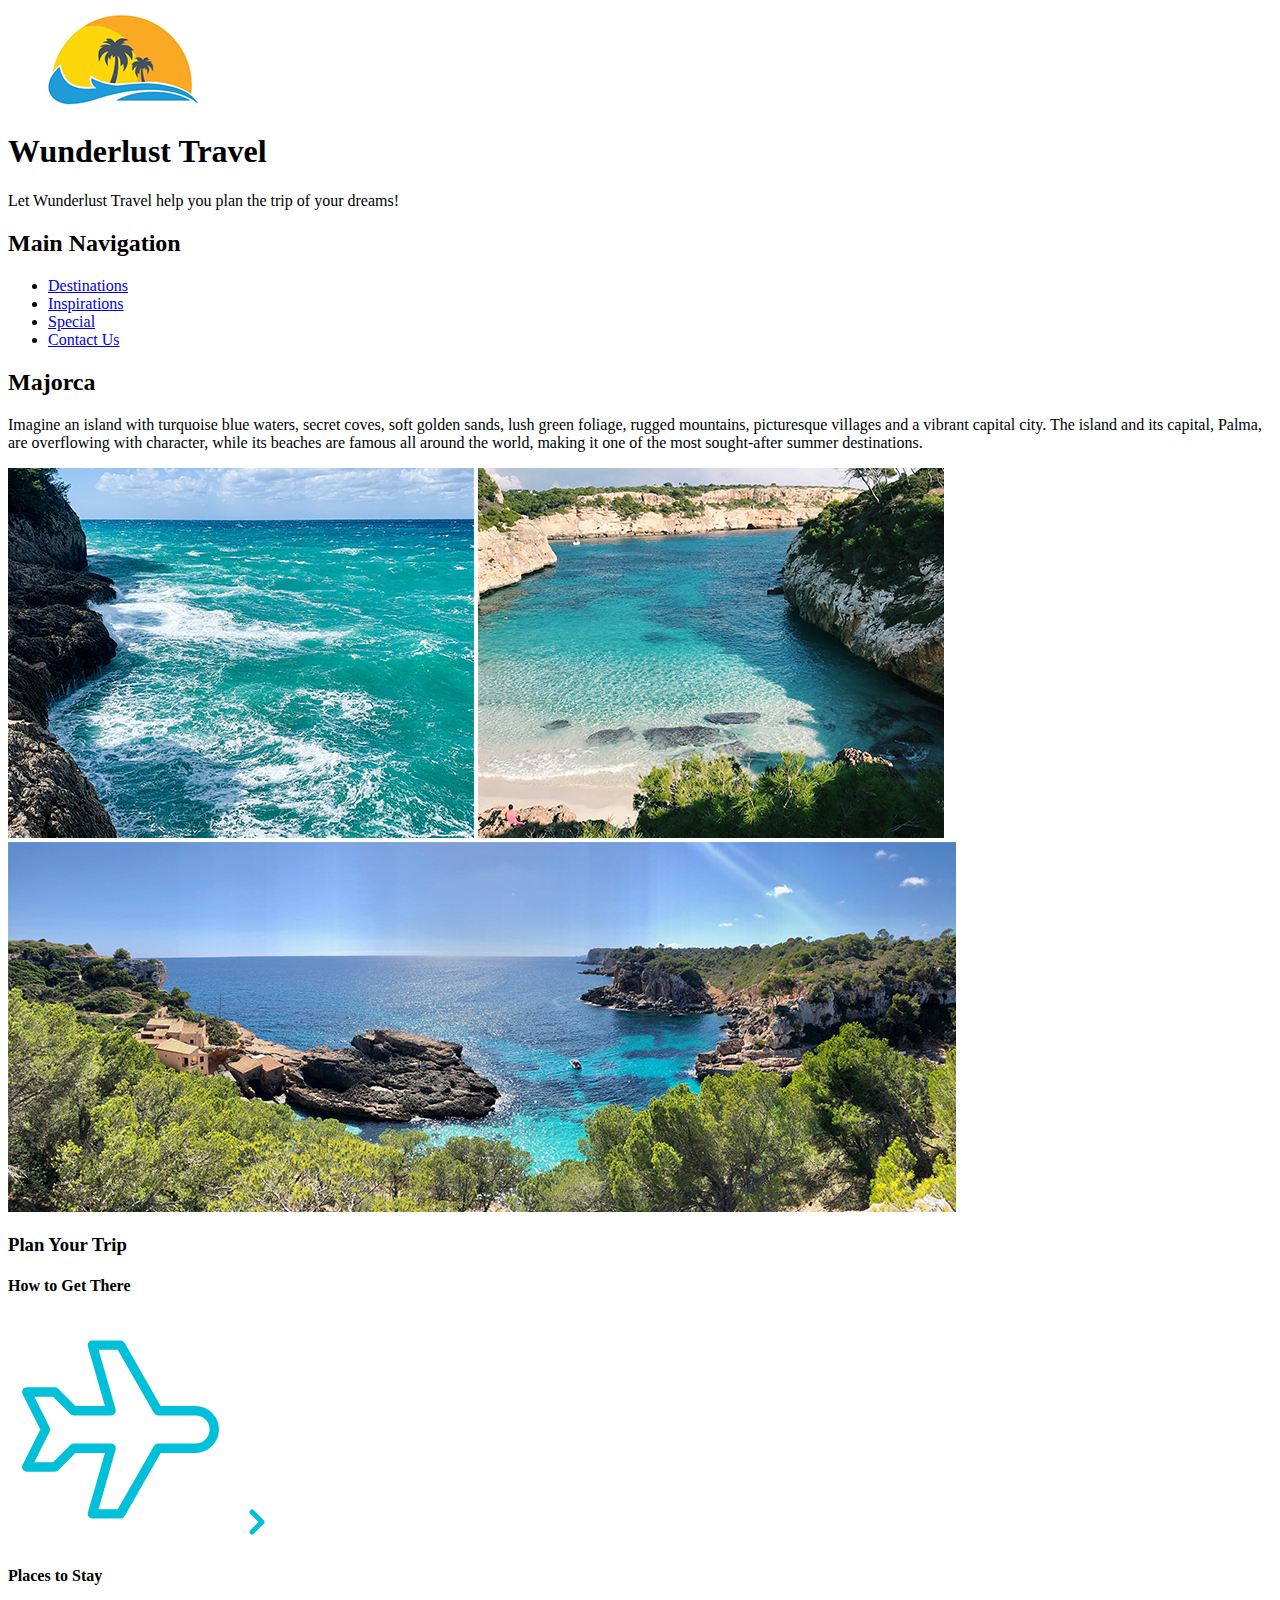
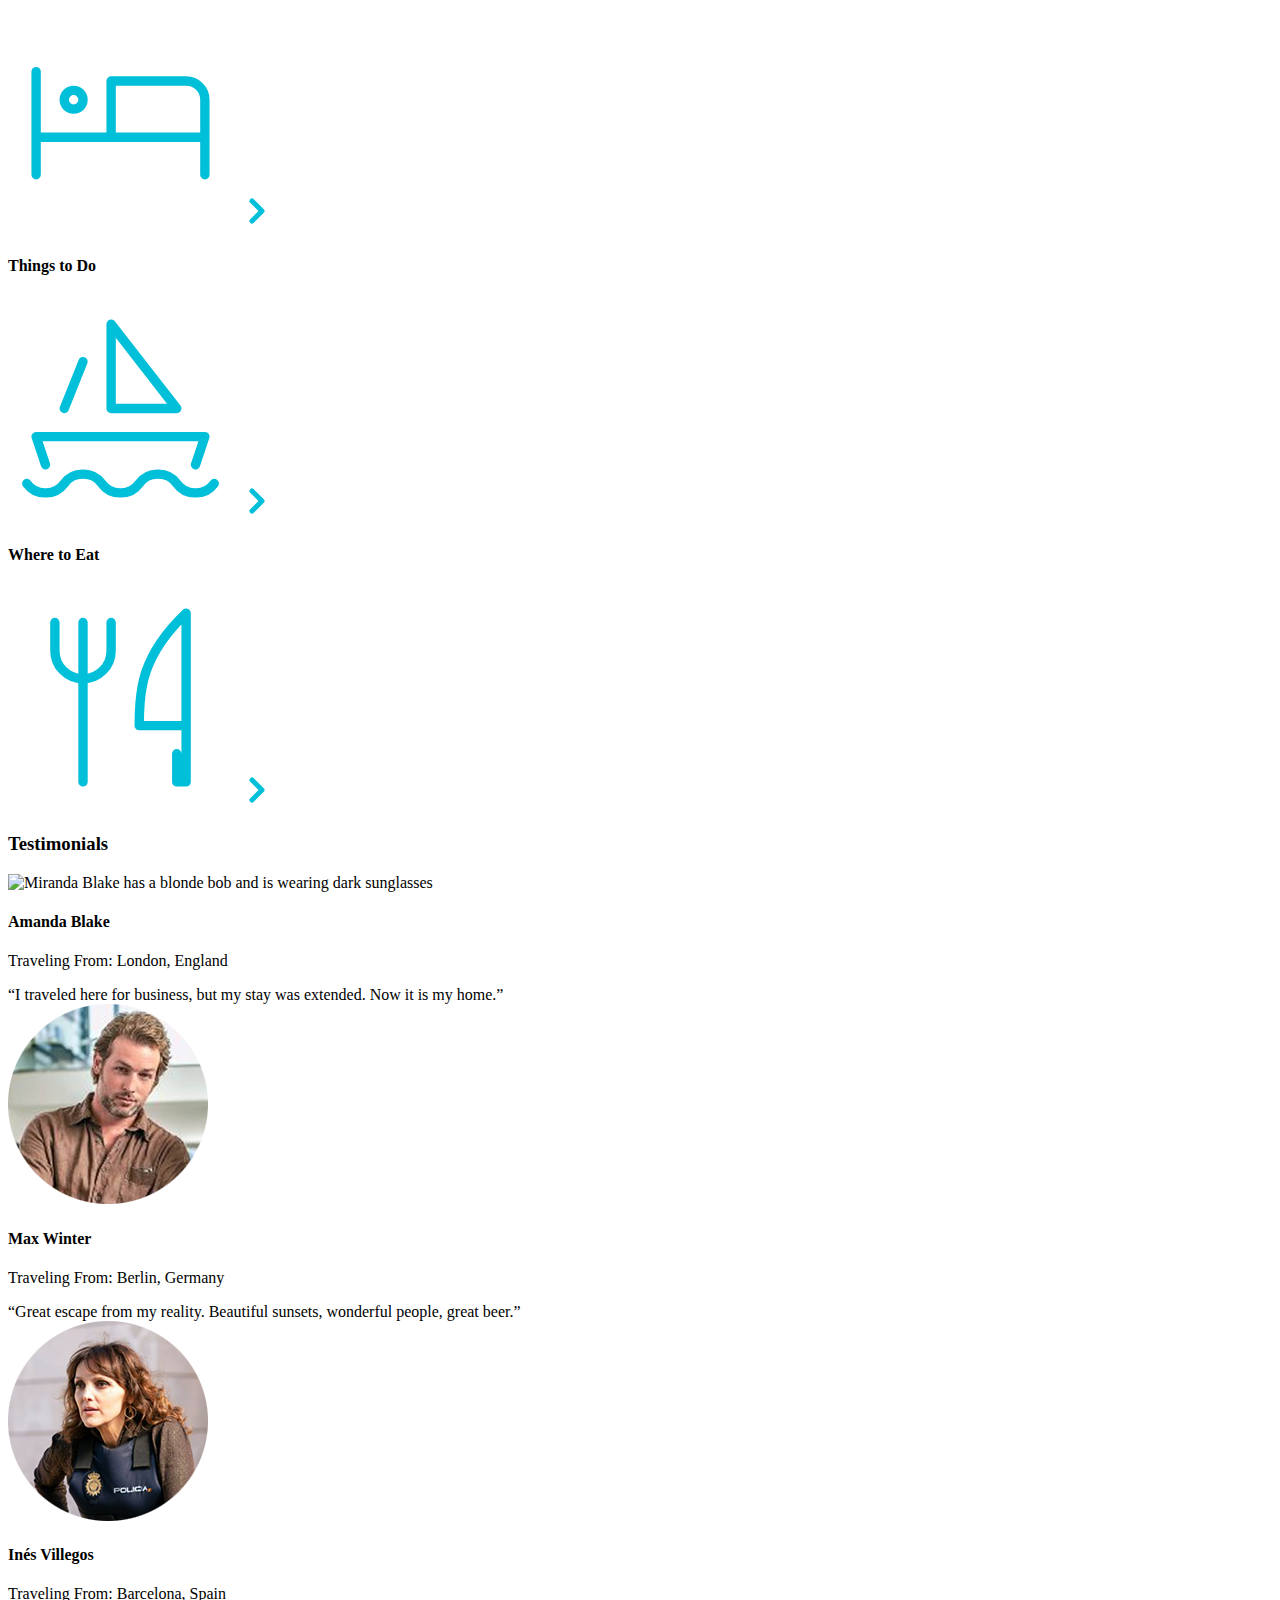
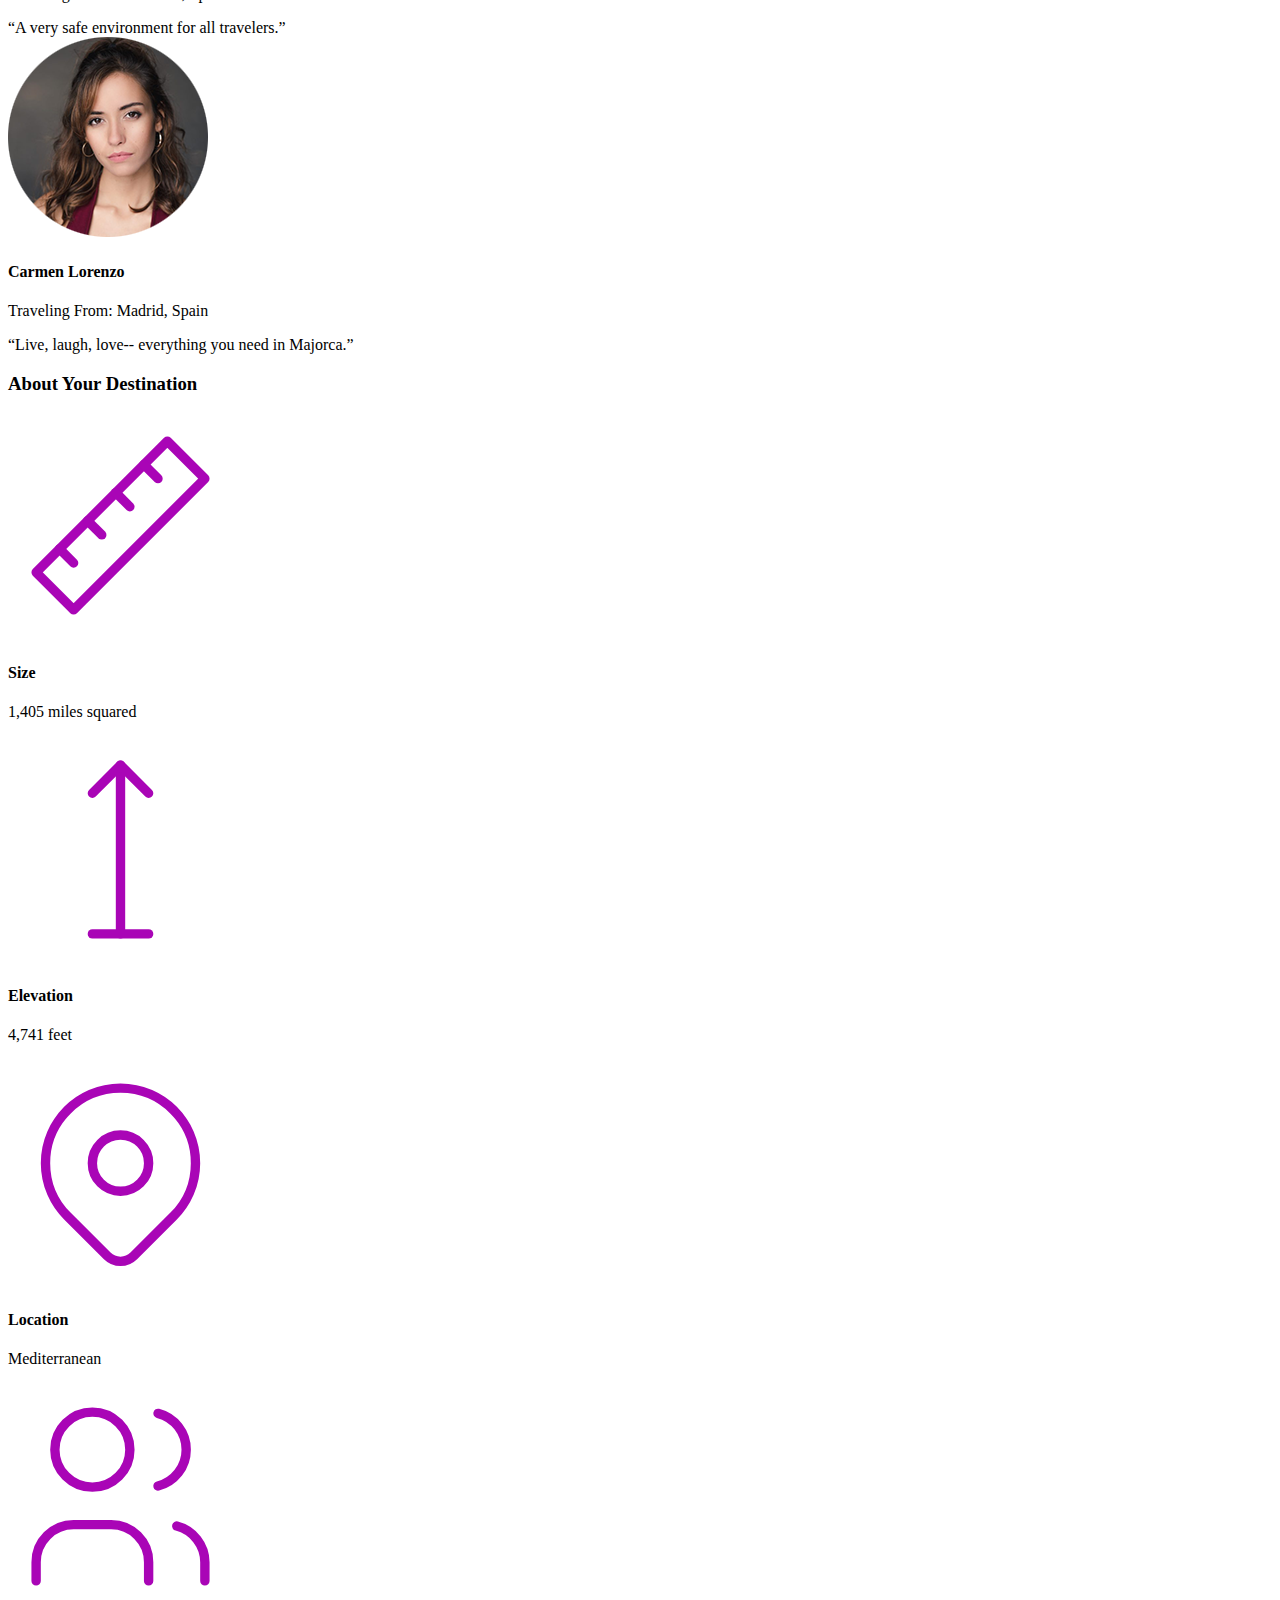
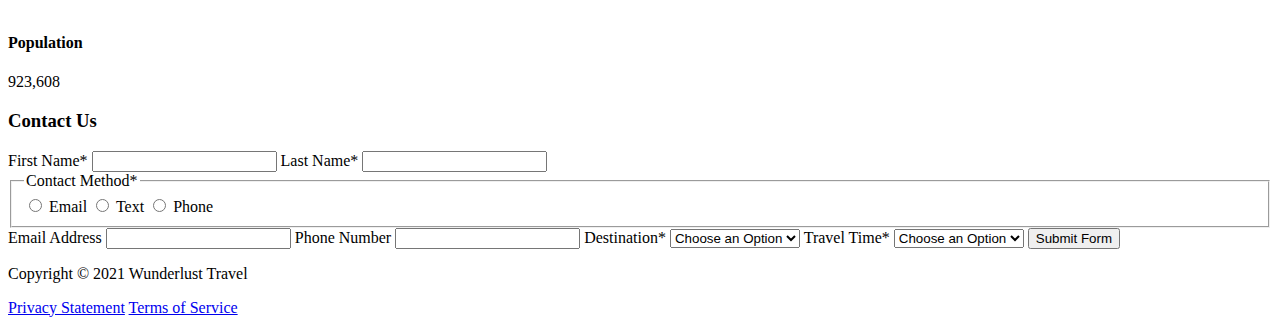
==== majorca-1.html @ 924c94de "Create majorca-1.html" ====
<!DOCTYPE html>
<html lang="en">
    <head>
<!--         Add all required tags in the head here - meta tags for SEO, responsiveness, and with info about the page, etc., in addition to tags to create a card on Twitter with a large image and open graph tags to allow for sharing on other social media sites -->
        <meta charset="utf-8">
        <meta name="viewport" content="devide-width, initial-scale=1">
        <meta name="author" content="Nicholas Lord">
        <meta name="description" content="Wunderlust travel aims to help you take the trip of your dreams. The location described here is Majorca, a beautiful location with many things to do within. From here, you can get information on the destination, view testimonials from previous visitors, as well as reach out to us for more information or even book your trip right now!">
        <meta name="keywords" content="Wunderlust, travel, Majorca, Spain, vacation, destination, contact, tourist, tourism">
        
        <meta name="robots" content="index">

        <meta name="twitter:card" content="summary_large_image">
        <meta name="twitter:site" content="@WunderlustTravel">
        <meta name="twitter:title" content="Wunderlust Travel - Majorca">
        <meta name="twitter:description" content="Wunderlust travel aims to help you take the trip of your dreams. The location described here is Majorca, a beautiful location with many things to do within. From here, you can get information on the destination, view testimonials from previous visitors, as well as reach out to us for more information or even book your trip right now!">
        <meta name="twitter:image" content="https://nplordhere.github.io/wunderlust/images/majorca-waves.png">

        <meta name="og:title" content="Wunderlust Travel - Majorca">
        <meta name="og:type" content="website">
        <meta name="og:url" content="https://nplordhere.github.io/wunderlust/majorca-1">
        <meta name="og:image" content="https://nplordhere.github.io/wunderlust/images/majorca-waves.png">

        <link rel="stylesheet" href="styles.css">
        <link rel="icon" href="favicon.png">

        <link rel="canonical" href="https://nplordhere.github.io/wunderlust/majorca-1">
        <link rel="alternate" href="https://nplordhere.github.io/wunderlust/majorca">

        <base href="https://nplordhere.github.io/wunderlust/majorca">

        <link rel="author" href="https://github.com/nplordhere">
        <link rel="license" href="https://creativecommons.org/licenses/by/4.0/">

        <title>Wunderlust Travel - Majorca</title>
    </head>
    <body>
<!--         Reveiew the document and add the proper tags to all of the headings  throughout. Use the outline feature in the validator to ensure that these have been added correctly. See the image of the correct outline as a reference if you have questions 

Also review the alt text on all of the images to ensure that it is descriptive and appropriate-->
        <header>
            <img src="images/logo.png" alt="The Wunderlust logo shows blue waves and the outline of two palm trees against an orange sun">
            <h1>Wunderlust Travel</h1>
            <p>Let Wunderlust Travel help you plan the trip of your dreams!</p>
            <nav>
                <h2>Main Navigation</h2>
                <ul>
                    <li><a href="#">Destinations</a></li>
                    <li><a href="#">Inspirations</a></li>
                    <li><a href="#">Special</a></li>
                    <li><a href="#">Contact Us</a></li>
                </ul>
            </nav>
        </header>
        <main>
            <article>  
                <h2>Majorca</h2>
                <p>Imagine an island with turquoise blue waters, secret coves, soft golden sands, lush green foliage, rugged mountains, picturesque villages and a vibrant capital city. The island and its capital, Palma, are overflowing with character, while its beaches are famous all around the world, making it one of the most sought-after summer destinations.</p>
                <img src="images/majorca-waves.png" alt="Turquoise blue waters with white wave caps crashing against a rock cliff">
                <img src="images/majorca-beach.png" alt="beach">
                <img src="images/majorca-cove.png" alt="Deep blue water leading to the horizon with the island and trees in the foreground">
                <section>
                    <h3>Plan Your Trip</h3>
                    <section>
                        <h4>How to Get There</h4>
                        <svg xmlns="http://www.w3.org/2000/svg" class="icon icon-tabler icon-tabler-plane" width="225" height="225" viewBox="0 0 24 24" stroke-width="1" stroke="#00bfd8" fill="none" stroke-linecap="round" stroke-linejoin="round"> <path stroke="none" d="M0 0h24v24H0z" fill="none"/> <path d="M16 10h4a2 2 0 0 1 0 4h-4l-4 7h-3l2 -7h-4l-2 2h-3l2 -4l-2 -4h3l2 2h4l-2 -7h3z" /></svg>
                        <a href="#" title="Search for flights">
                            <svg xmlns="http://www.w3.org/2000/svg" class="icon icon-tabler icon-tabler-chevron-right" width="40" height="40" viewBox="0 0 24 24" stroke-width="3" stroke="#00bfd8" fill="none" stroke-linecap="round" stroke-linejoin="round"><path stroke="none" d="M0 0h24v24H0z" fill="none"/><polyline points="9 6 15 12 9 18" /></svg>
                        </a>
                    </section>      
                    <section>
                        <h4>Places to Stay</h4>
                        <svg xmlns="http://www.w3.org/2000/svg" class="icon icon-tabler icon-tabler-bed" width="225" height="225" viewBox="0 0 24 24" stroke-width="1" stroke="#00bfd8" fill="none" stroke-linecap="round" stroke-linejoin="round"><path stroke="none" d="M0 0h24v24H0z" fill="none"/><path d="M3 7v11m0 -4h18m0 4v-8a2 2 0 0 0 -2 -2h-8v6" /><circle cx="7" cy="10" r="1" /></svg>
                        <a href="#" title="Search for hotels">
                            <svg xmlns="http://www.w3.org/2000/svg" class="icon icon-tabler icon-tabler-chevron-right" width="40" height="40" viewBox="0 0 24 24" stroke-width="3" stroke="#00bfd8" fill="none" stroke-linecap="round" stroke-linejoin="round"><path stroke="none" d="M0 0h24v24H0z" fill="none"/><polyline points="9 6 15 12 9 18" /></svg> 
                        </a>
                    </section>
                    <section>
                        <h4>Things to Do</h4>
                        <svg xmlns="http://www.w3.org/2000/svg" class="icon icon-tabler icon-tabler-sailboat" width="225" height="225" viewBox="0 0 24 24" stroke-width="1" stroke="#00bfd8" fill="none" stroke-linecap="round" stroke-linejoin="round"><path stroke="none" d="M0 0h24v24H0z" fill="none"/><path d="M2 20a2.4 2.4 0 0 0 2 1a2.4 2.4 0 0 0 2 -1a2.4 2.4 0 0 1 2 -1a2.4 2.4 0 0 1 2 1a2.4 2.4 0 0 0 2 1a2.4 2.4 0 0 0 2 -1a2.4 2.4 0 0 1 2 -1a2.4 2.4 0 0 1 2 1a2.4 2.4 0 0 0 2 1a2.4 2.4 0 0 0 2 -1" /><path d="M4 18l-1 -3h18l-1 3" /><path d="M11 12h7l-7 -9v9" /><line x1="8" y1="7" x2="6" y2="12" /></svg>
                        <a href="#" title="Search for Activities">
                            <svg xmlns="http://www.w3.org/2000/svg" class="icon icon-tabler icon-tabler-chevron-right" width="40" height="40" viewBox="0 0 24 24" stroke-width="3" stroke="#00bfd8" fill="none" stroke-linecap="round" stroke-linejoin="round"><path stroke="none" d="M0 0h24v24H0z" fill="none"/><polyline points="9 6 15 12 9 18" /></svg> 
                        </a>                     
                    </section>    
                    <section>
                        <h4>Where to Eat</h4>
                        <svg xmlns="http://www.w3.org/2000/svg" class="icon icon-tabler icon-tabler-tools-kitchen-2" width="225" height="225" viewBox="0 0 24 24" stroke-width="1" stroke="#00bfd8" fill="none" stroke-linecap="round" stroke-linejoin="round"><path stroke="none" d="M0 0h24v24H0z" fill="none"/><path d="M19 3v12h-5c-.023 -3.681 .184 -7.406 5 -12zm0 12v6h-1v-3m-10 -14v17m-3 -17v3a3 3 0 1 0 6 0v-3" /></svg>
                        <a href="#" title="Search for Restaurants">
                            <svg xmlns="http://www.w3.org/2000/svg" class="icon icon-tabler icon-tabler-chevron-right" width="40" height="40" viewBox="0 0 24 24" stroke-width="3" stroke="#00bfd8" fill="none" stroke-linecap="round" stroke-linejoin="round"><path stroke="none" d="M0 0h24v24H0z" fill="none"/><polyline points="9 6 15 12 9 18" /></svg>                          
                        </a>
                    </section>   
                </section>
                <section>
                    <h3>Testimonials</h3>
                    <section>
                        <img src="images/mirando-blake.png" alt="Miranda Blake has a blonde bob and is wearing dark sunglasses">
                        <h4>Amanda Blake</h4>
                        <p>Traveling From: London, England</p>
                        <q>I traveled here for business, but my stay was extended. Now it is my home.</q>
                    </section>
                    <section>
                        <img src="images/max-winter.png" alt="Max Winter">
                        <h4>Max Winter</h4>
                        <p>Traveling From: Berlin, Germany</p>
                        <q>Great escape from my reality. Beautiful sunsets, wonderful people, great beer.</q>
                    </section>
                    <section>
                        <img src="images/ines-villegoes.png" alt="lady person">
                        <h4>Inés Villegos</h4>
                        <p>Traveling From: Barcelona, Spain</p>
                        <q>A very safe environment for all travelers.</q>
                    </section>
                    <section>
                        <img src="images/carmen-lorenzo.png" alt="Carmen Lorenzo has long, dark brown hair and is wearing gold hoop earrings">
                        <h4>Carmen Lorenzo</h4>
                        <p>Traveling From: Madrid, Spain</p>
                        <q>Live, laugh, love-- everything you need in Majorca.</q>
                    </section>
                </section>
                <section>
                    <h3>About Your Destination</h3>
                    <section>
                        <svg xmlns="http://www.w3.org/2000/svg" class="icon icon-tabler icon-tabler-ruler-2" width="225" height="225" viewBox="0 0 24 24" stroke-width="1" stroke="#a905b6" fill="none" stroke-linecap="round" stroke-linejoin="round"><path stroke="none" d="M0 0h24v24H0z" fill="none"/><path d="M17 3l4 4l-14 14l-4 -4z" /><path d="M16 7l-1.5 -1.5" /><path d="M13 10l-1.5 -1.5" /><path d="M10 13l-1.5 -1.5" /><path d="M7 16l-1.5 -1.5" /></svg>
                        <h4>Size</h4>
                        <p>1,405 miles squared</p>
                    </section>
                    <section>
                        <svg xmlns="http://www.w3.org/2000/svg" class="icon icon-tabler icon-tabler-arrow-top-bar" width="225" height="225" viewBox="0 0 24 24" stroke-width="1" stroke="#a905b6" fill="none" stroke-linecap="round" stroke-linejoin="round"><path stroke="none" d="M0 0h24v24H0z" fill="none"/><line x1="12" y1="21" x2="12" y2="3" /><path d="M15 6l-3 -3l-3 3" /><line x1="9" y1="21" x2="15" y2="21" /></svg>
                        <h4>Elevation</h4>
                        <p>4,741 feet</p>
                    </section>
                    <section>
                        <svg xmlns="http://www.w3.org/2000/svg" class="icon icon-tabler icon-tabler-map-pin" width="225" height="225" viewBox="0 0 24 24" stroke-width="1" stroke="#a905b6" fill="none" stroke-linecap="round" stroke-linejoin="round"><path stroke="none" d="M0 0h24v24H0z" fill="none"/><circle cx="12" cy="11" r="3" /><path d="M17.657 16.657l-4.243 4.243a2 2 0 0 1 -2.827 0l-4.244 -4.243a8 8 0 1 1 11.314 0z" /></svg>
                        <h4>Location</h4>
                        <p>Mediterranean</p>
                    </section>
                    <section>
                        <svg xmlns="http://www.w3.org/2000/svg" class="icon icon-tabler icon-tabler-users" width="225" height="225" viewBox="0 0 24 24" stroke-width="1" stroke="#a905b6" fill="none" stroke-linecap="round" stroke-linejoin="round"><path stroke="none" d="M0 0h24v24H0z" fill="none"/><circle cx="9" cy="7" r="4" /><path d="M3 21v-2a4 4 0 0 1 4 -4h4a4 4 0 0 1 4 4v2" /><path d="M16 3.13a4 4 0 0 1 0 7.75" /><path d="M21 21v-2a4 4 0 0 0 -3 -3.85" /></svg>
                        <h4>Population</h4>
                        <p>923,608</p>
                    </section>
                </section>
                <section>
                    <h3>Contact Us</h3>
                    <form method="post" action="https://wp.zybooks.com/form-viewer.php">
                        <label for="fName">First Name<span>*</span></label>
                        <input type="text" name="fName" id="fName" autocomplete="given-name" required>
                        <label for="lName">Last Name<span>*</span></label>
                        <input type="text" name="lName" id="lName" autocomplete="family-name" required>
                        <fieldset>
                            <legend>Contact Method<span>*</span></legend>
                            <input type="radio" name="contactPref" id="prefEmail" required>
                            <label for="prefEmail">Email</label>
                            <input type="radio" name="contactPref" id="prefText">
                            <label for="prefText">Text</label>
                            <input type="radio" name="contactPref" id="prefPhone">
                            <label for="prefPhone">Phone</label>
                        </fieldset>
                        <label for="email">Email Address</label>
                        <input type="email" name="email" id="email" autocomplete="email">
                        <label for="phone">Phone Number</label>
                        <input type="tel" name="phone" id="phone" autocomplete="tel">
                        <label for="destination">Destination<span>*</span></label>
                        <select name="destination" id="destination" required>
                            <option value="">Choose an Option</option>
                            <option value="barcelona">Barcelona</option>
                            <option value="granada">Granada</option>
                            <option value="ibiza">Ibiza</option>
                            <option value="madrid">Madrid</option>
                            <option value="majora">Majora</option>
                            <option value="seville">Seville</option>
                            <option value="tenerife">Tenerife</option>
                            <option value="valencia">Valencia</option>
                        </select>
                        <label for="travelTime">Travel Time<span>*</span></label>
                        <select name="travelTime" id="travelTime" required>
                            <option value="">Choose an Option</option>
                            <option value="fall">Fall</option>
                            <option value="winter">Winter</option>
                            <option value="spring">Spring</option>
                            <option value="summer">Summer</option>
                            <option value="flexible">Flexible</option>
                        </select>
                        <input type="submit" name="mySubmit" id="mySubmit" value="Submit Form">
                    </form>
                </section>
            </article>
        </main>
        <footer>
            <p>Copyright &copy; 2021 Wunderlust Travel</p>
            <a href="#">Privacy Statement</a>
            <a href="#">Terms of Service</a>
        </footer>
    </body>
</html>
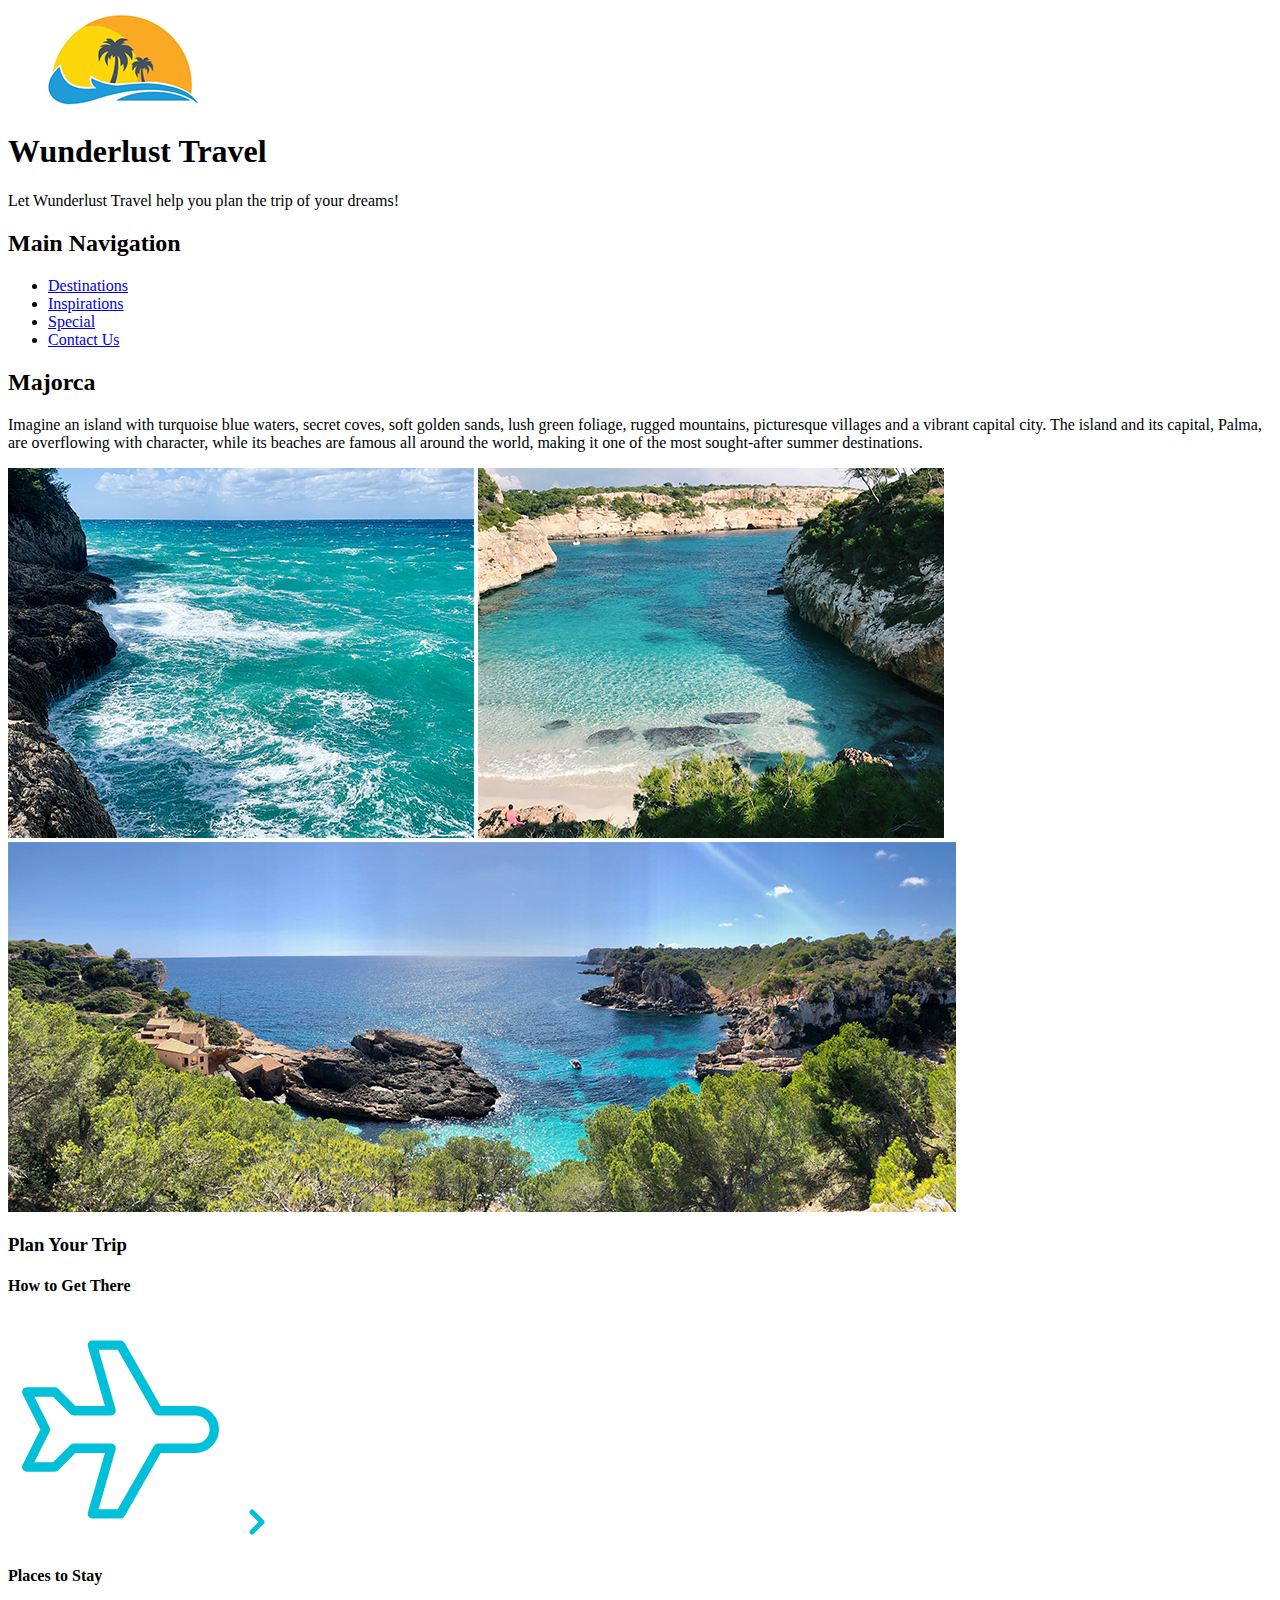
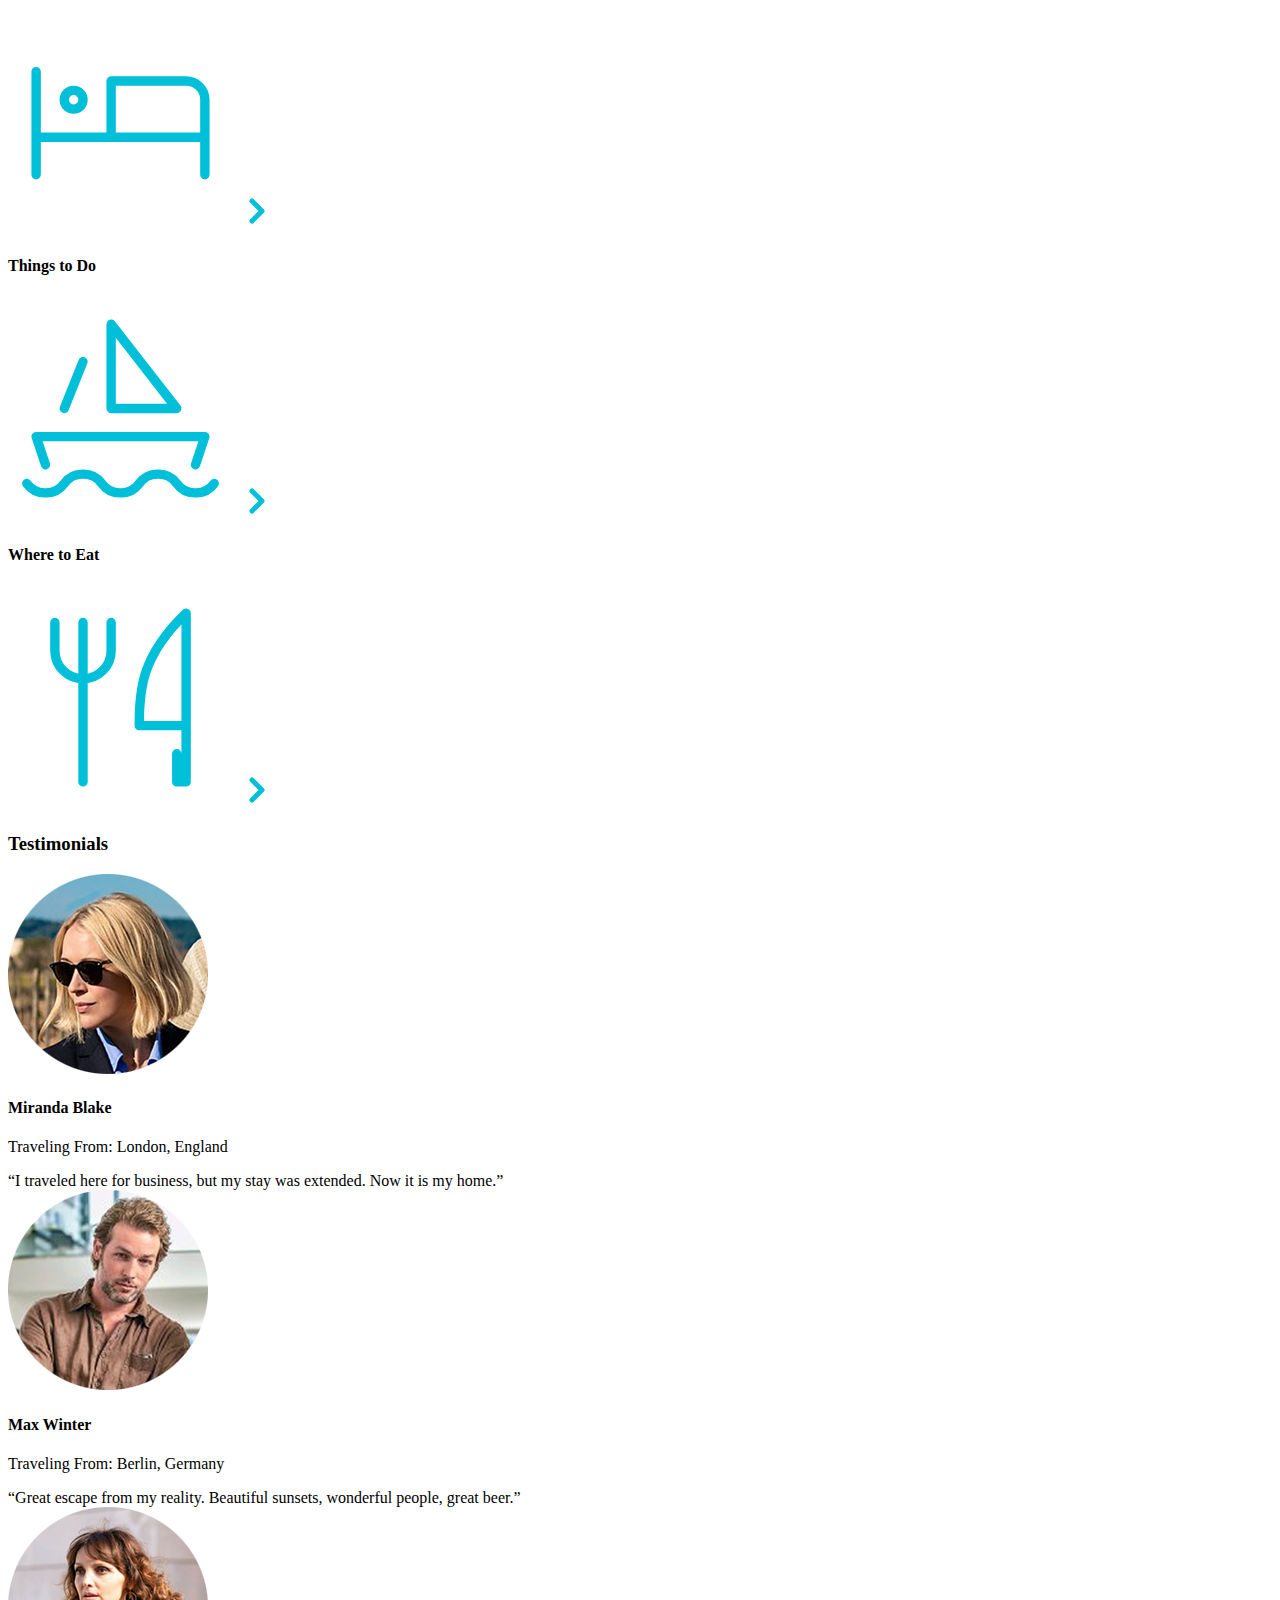
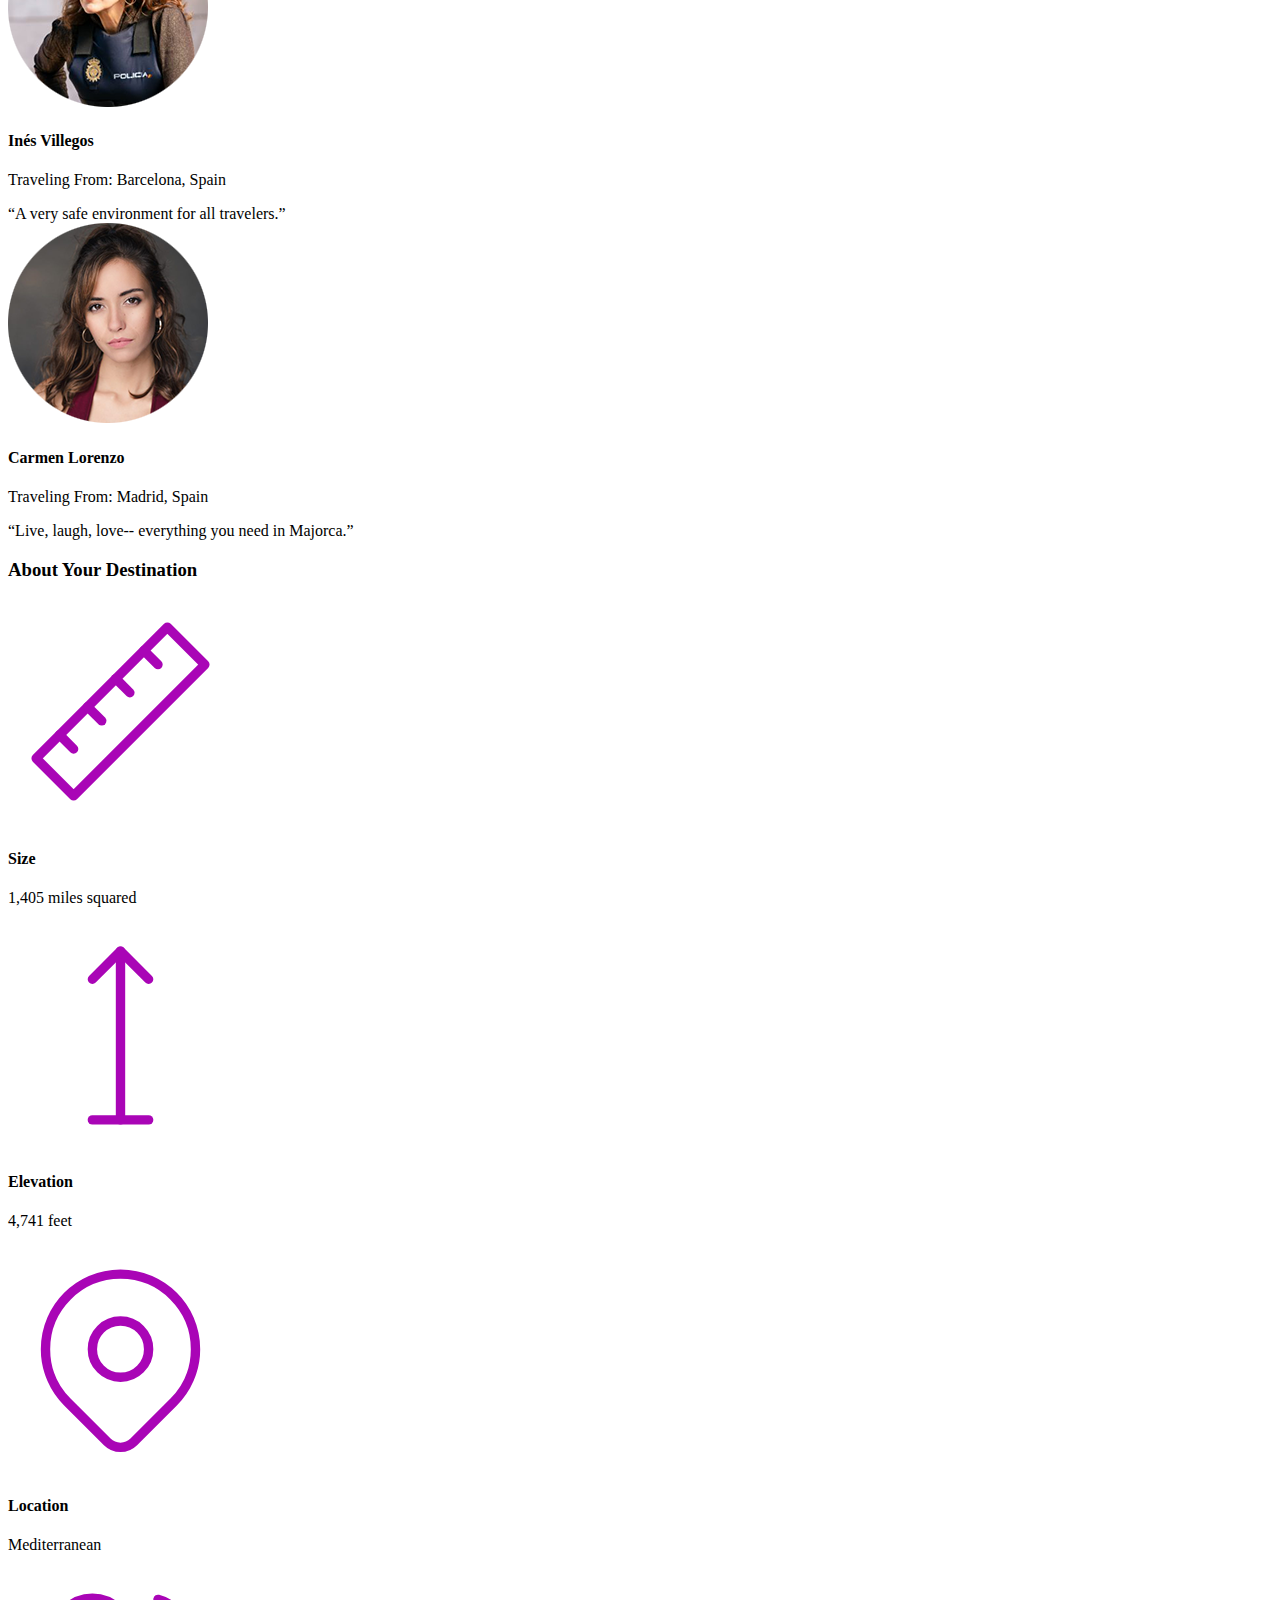
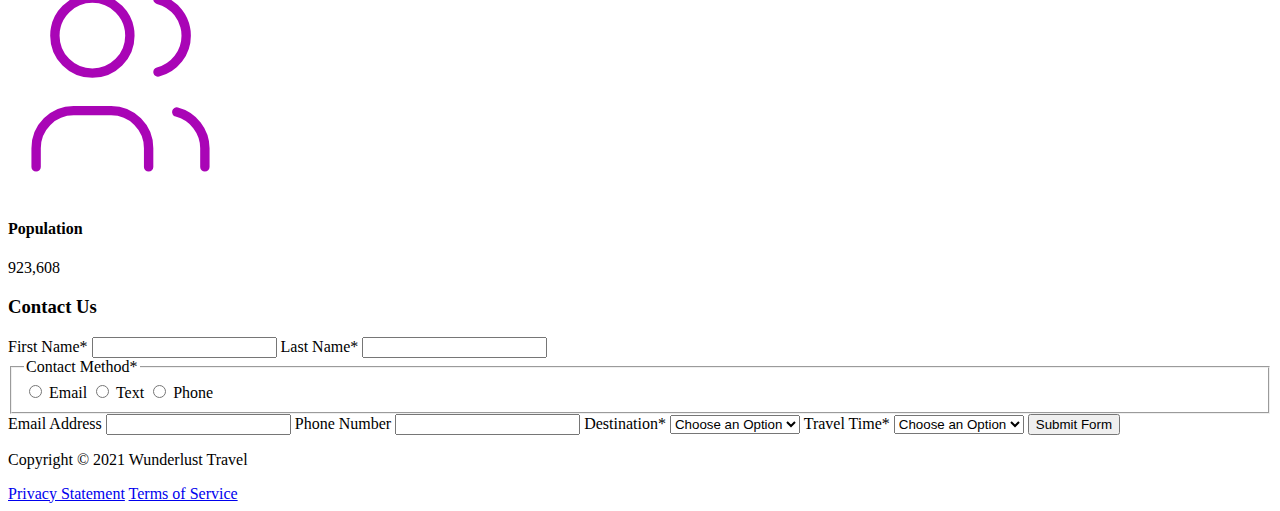
==== commit 710dec5c: "Update majorca-1.html" ====
--- a/majorca-1.html
+++ b/majorca-1.html
@@ -30,7 +30,7 @@
         <base href="https://nplordhere.github.io/wunderlust/majorca">
 
         <link rel="author" href="https://github.com/nplordhere">
-        <link rel="license" href="https://creativecommons.org/licenses/by/4.0/">
+        <link rel="license" href="https://www.gnu.org/licenses/gpl-3.0.en.html">
 
         <title>Wunderlust Travel - Majorca</title>
     </head>
@@ -57,7 +57,7 @@
                 <h2>Majorca</h2>
                 <p>Imagine an island with turquoise blue waters, secret coves, soft golden sands, lush green foliage, rugged mountains, picturesque villages and a vibrant capital city. The island and its capital, Palma, are overflowing with character, while its beaches are famous all around the world, making it one of the most sought-after summer destinations.</p>
                 <img src="images/majorca-waves.png" alt="Turquoise blue waters with white wave caps crashing against a rock cliff">
-                <img src="images/majorca-beach.png" alt="beach">
+                <img src="images/majorca-beach.png" alt="View of an inland beach, with cliff faces on surrounding a narrow beach, with clear blue water">
                 <img src="images/majorca-cove.png" alt="Deep blue water leading to the horizon with the island and trees in the foreground">
                 <section>
                     <h3>Plan Your Trip</h3>
@@ -93,19 +93,19 @@
                 <section>
                     <h3>Testimonials</h3>
                     <section>
-                        <img src="images/mirando-blake.png" alt="Miranda Blake has a blonde bob and is wearing dark sunglasses">
-                        <h4>Amanda Blake</h4>
+                        <img src="images/miranda-blake.png" alt="Miranda Blake has a blonde bob and is wearing dark sunglasses">
+                        <h4>Miranda Blake</h4>
                         <p>Traveling From: London, England</p>
                         <q>I traveled here for business, but my stay was extended. Now it is my home.</q>
                     </section>
                     <section>
-                        <img src="images/max-winter.png" alt="Max Winter">
+                        <img src="images/max-winter.png" alt="Max Winter has brown hair, a short beard and wearing a brown t-shirt">
                         <h4>Max Winter</h4>
                         <p>Traveling From: Berlin, Germany</p>
                         <q>Great escape from my reality. Beautiful sunsets, wonderful people, great beer.</q>
                     </section>
                     <section>
-                        <img src="images/ines-villegoes.png" alt="lady person">
+                        <img src="images/ines-villegoes.png" alt="Inés Villegos has brown hair, wearing a brown jacket with a police vest over it">
                         <h4>Inés Villegos</h4>
                         <p>Traveling From: Barcelona, Spain</p>
                         <q>A very safe environment for all travelers.</q>
